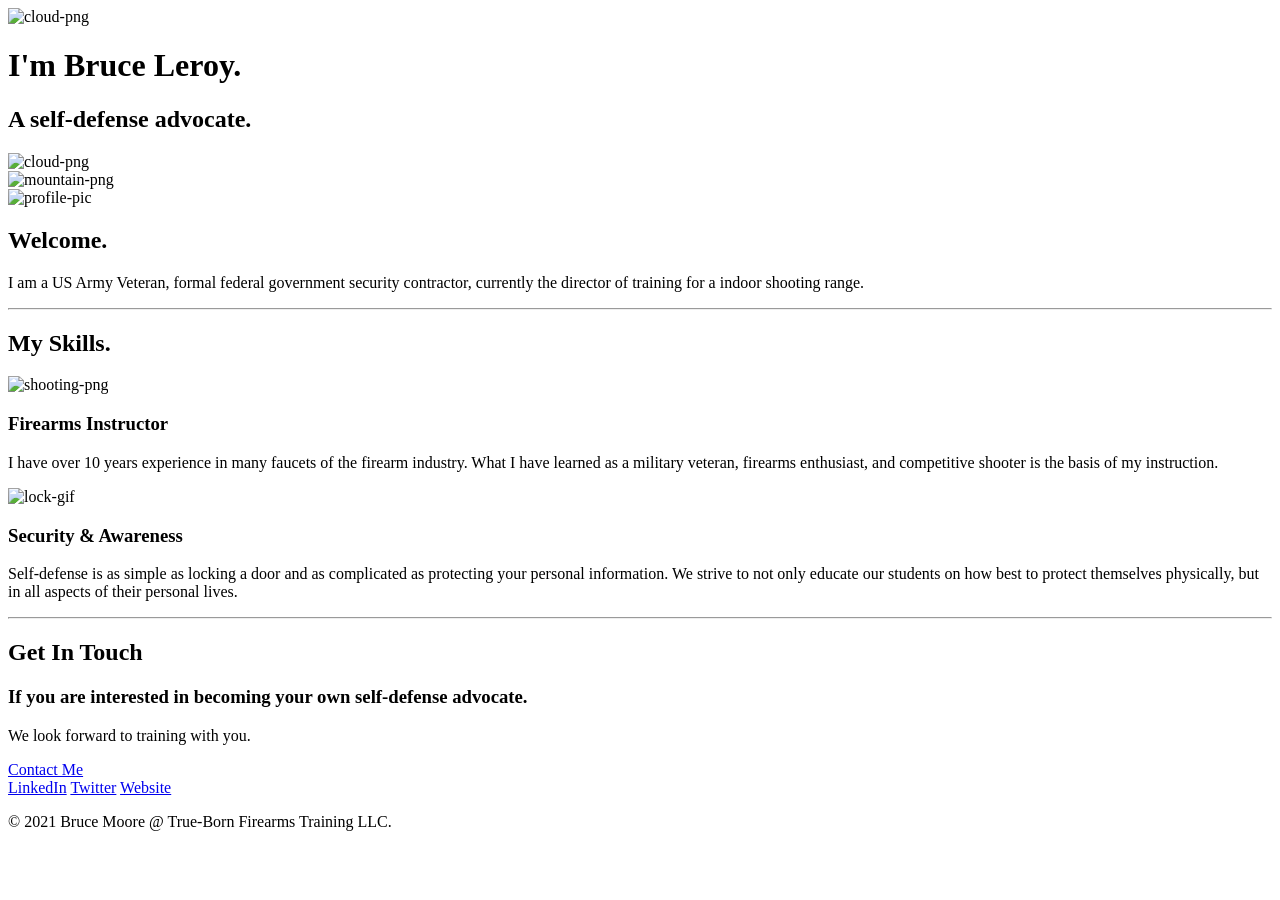
==== index.html @ eced8a4d "Added Initial Files" ====
<!DOCTYPE html>
<html lang="en" dir="ltr">

<head>
  <meta charset="utf-8">
  <title>Bruce Moore</title>
  <link rel="stylesheet" href="css/styles.css">
  <link rel="icon" href="favicon.ico">
  <link rel="preconnect" href="https://fonts.gstatic.com">
  <link href="https://fonts.googleapis.com/css2?family=Merriweather:wght@300&family=Montserrat+Alternates:wght@100&family=Sacramento&display=swap" rel="stylesheet">
</head>

<body>
  <div class="top-container">
    <div class="top-cloud-container">
      <img class="top-cloud" src="C:\Users\bruce_7vhy9w5\Downloads\Web Class\CSS - My Site\Images\cloud.png" alt="cloud-png">
    </div>
    <h1>I'm Bruce Leroy.</h1>
    <h2 class="subtitle">A <span class="self">self</span>-defense advocate.</h2>
    <div class="bottom-cloud-container">
      <img class="bottom-cloud" src="C:\Users\bruce_7vhy9w5\Downloads\Web Class\CSS - My Site\Images\cloud.png" alt="cloud-png">
    </div>
    <img src="C:\Users\bruce_7vhy9w5\Downloads\Web Class\CSS - My Site\Images\mountain.png" alt="mountain-png">
  </div>
  <div class="middle-container">
    <div class="profile">
      <img id="profile-pic" src="C:\Users\bruce_7vhy9w5\Downloads\Web Class\CSS - My Site\Images\profpic.png" alt="profile-pic">
      <h2>Welcome.</h2>
      <p class="intro">I am a US Army Veteran, formal federal government security contractor, currently the director of training for a indoor shooting range.</p>
    </div>
    <hr class="section-line">
    <div class="skills">
      <h2>My Skills.</h2>
      <div class="skill-row">
        <img class="shooting" src="C:\Users\bruce_7vhy9w5\Downloads\Web Class\CSS - My Site\Images\shooting.png" alt="shooting-png">
        <h3>Firearms Instructor</h3>
        <p class="experience">I have over 10 years experience in many faucets of the firearm industry. What I have learned as a military veteran, firearms enthusiast, and competitive shooter is the basis of my instruction.</p>
      </div>
      <div class="skill-row">
        <img class="lock" src="https://media.giphy.com/media/gHPOb1fEVWu5GHL2tk/giphy.gif" alt="lock-gif">
        <h3>Security & Awareness</h3>
        <p class="purpose">Self-defense is as simple as locking a door and as complicated as protecting your personal information. We strive to not only educate our students on how best to protect themselves physically, but in all aspects of their
          personal lives.</p>
      </div>
    </div>
    <hr class="section-line">
    <div class="contact-me">
      <h2>Get In Touch</h2>
      <h3>If you are interested in becoming your own self-defense advocate.</h3>
      <p>We look forward to training with you.</p>
      <a class="button" href="mailto:name@email.com">Contact Me</a>
    </div>
  </div>


  <div class="bottom-container">
    <div class="link-container">
      <a class="linkedin" href="https://www.linkedin.com/">LinkedIn</a>
  <a class="twitter" href="https://twitter.com/">Twitter</a>
    <a class="appbrewery" href="https://www.appbrewery.co/">Website</a>
    </div>
    <p class="copyright">© 2021 Bruce Moore @ True-Born Firearms Training LLC.</p>
  </div>
</body>

</html>
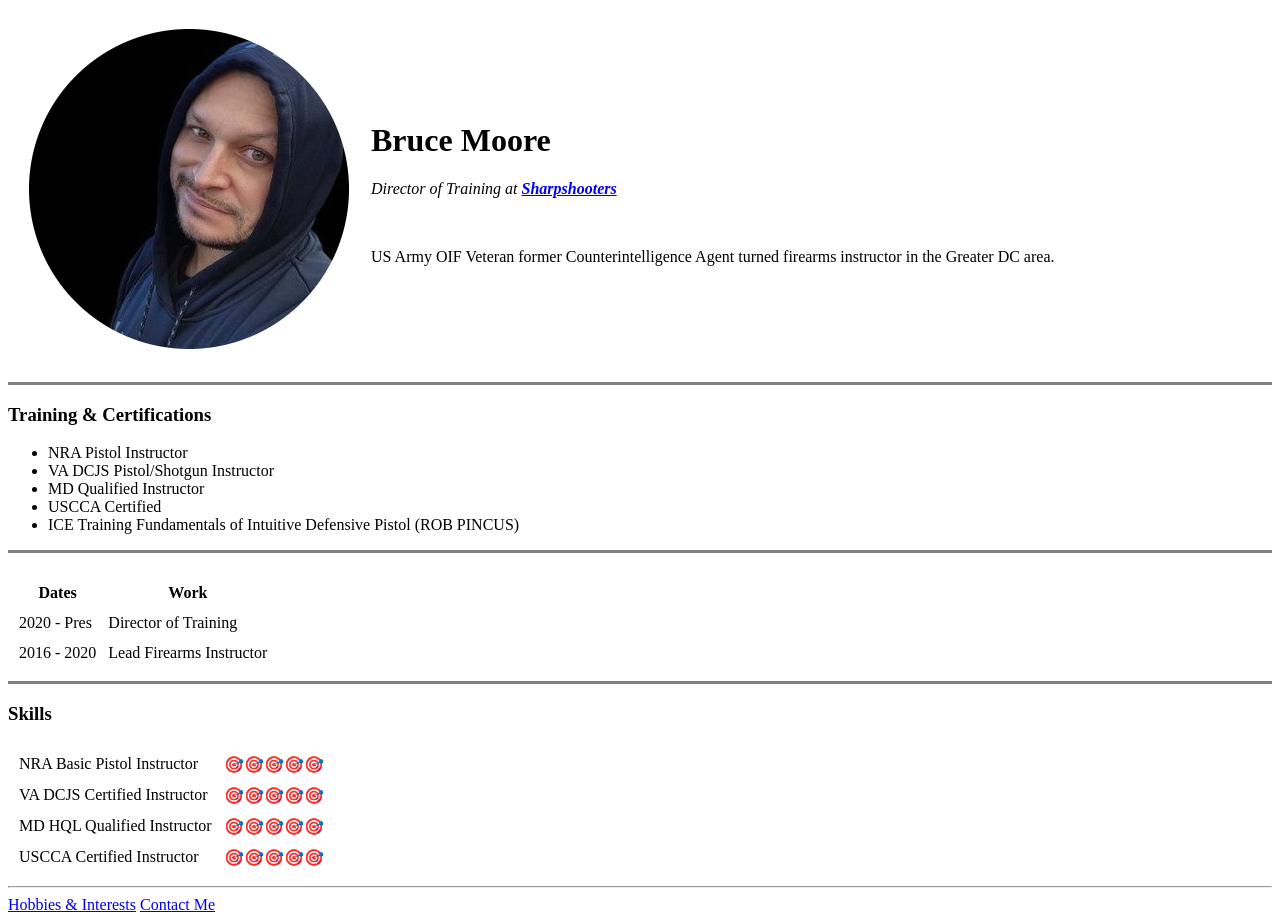
==== commit 1c617a08: "Rename INDEX.HTML to index.html" ====
--- a/index.html
+++ b/index.html
@@ -3,64 +3,76 @@
 
 <head>
   <meta charset="utf-8">
-  <title>Bruce Moore</title>
-  <link rel="stylesheet" href="css/styles.css">
-  <link rel="icon" href="favicon.ico">
-  <link rel="preconnect" href="https://fonts.gstatic.com">
-  <link href="https://fonts.googleapis.com/css2?family=Merriweather:wght@300&family=Montserrat+Alternates:wght@100&family=Sacramento&display=swap" rel="stylesheet">
+  <title>♠ Bruce's Personal Page</title>
 </head>
 
 <body>
-  <div class="top-container">
-    <div class="top-cloud-container">
-      <img class="top-cloud" src="C:\Users\bruce_7vhy9w5\Downloads\Web Class\CSS - My Site\Images\cloud.png" alt="cloud-png">
-    </div>
-    <h1>I'm Bruce Leroy.</h1>
-    <h2 class="subtitle">A <span class="self">self</span>-defense advocate.</h2>
-    <div class="bottom-cloud-container">
-      <img class="bottom-cloud" src="C:\Users\bruce_7vhy9w5\Downloads\Web Class\CSS - My Site\Images\cloud.png" alt="cloud-png">
-    </div>
-    <img src="C:\Users\bruce_7vhy9w5\Downloads\Web Class\CSS - My Site\Images\mountain.png" alt="mountain-png">
-  </div>
-  <div class="middle-container">
-    <div class="profile">
-      <img id="profile-pic" src="C:\Users\bruce_7vhy9w5\Downloads\Web Class\CSS - My Site\Images\profpic.png" alt="profile-pic">
-      <h2>Welcome.</h2>
-      <p class="intro">I am a US Army Veteran, formal federal government security contractor, currently the director of training for a indoor shooting range.</p>
-    </div>
-    <hr class="section-line">
-    <div class="skills">
-      <h2>My Skills.</h2>
-      <div class="skill-row">
-        <img class="shooting" src="C:\Users\bruce_7vhy9w5\Downloads\Web Class\CSS - My Site\Images\shooting.png" alt="shooting-png">
-        <h3>Firearms Instructor</h3>
-        <p class="experience">I have over 10 years experience in many faucets of the firearm industry. What I have learned as a military veteran, firearms enthusiast, and competitive shooter is the basis of my instruction.</p>
-      </div>
-      <div class="skill-row">
-        <img class="lock" src="https://media.giphy.com/media/gHPOb1fEVWu5GHL2tk/giphy.gif" alt="lock-gif">
-        <h3>Security & Awareness</h3>
-        <p class="purpose">Self-defense is as simple as locking a door and as complicated as protecting your personal information. We strive to not only educate our students on how best to protect themselves physically, but in all aspects of their
-          personal lives.</p>
-      </div>
-    </div>
-    <hr class="section-line">
-    <div class="contact-me">
-      <h2>Get In Touch</h2>
-      <h3>If you are interested in becoming your own self-defense advocate.</h3>
-      <p>We look forward to training with you.</p>
-      <a class="button" href="mailto:name@email.com">Contact Me</a>
-    </div>
-  </div>
+  <table cellspacing="20">
+    <tr>
+      <td><img src="images/bruce.png" alt="profile picture"></td>
+      <td>
+        <h1>Bruce Moore</h1>
+        <p><em>Director of Training at <strong><a href="https://www.sharpshootersindoorrange.net/training">Sharpshooters</a></strong></em></p>
+        <br>
+        <p>US Army OIF Veteran former Counterintelligence Agent turned firearms instructor in the Greater DC area.</p>
+      </td>
+    </tr>
+  </table>
+  <hr size="3" noshade>
+  <h3>Training & Certifications</h3>
+  <ul>
+    <li>NRA Pistol Instructor</li>
+    <li>VA DCJS Pistol/Shotgun Instructor</li>
+    <li>MD Qualified Instructor</li>
+    <li>USCCA Certified</li>
+    <li>ICE Training Fundamentals of Intuitive Defensive Pistol (ROB PINCUS)</li>
+  </ul>
+<hr size="3" noshade>
+  <table cellspacing="10">
+    <th>
+      <tr>
+        <th>Dates</th>
+        <th>Work</th>
+      </tr>
+    </th>
+    <tbody>
 
+    </tbody>
+    <tfoot>
 
-  <div class="bottom-container">
-    <div class="link-container">
-      <a class="linkedin" href="https://www.linkedin.com/">LinkedIn</a>
-  <a class="twitter" href="https://twitter.com/">Twitter</a>
-    <a class="appbrewery" href="https://www.appbrewery.co/">Website</a>
-    </div>
-    <p class="copyright">© 2021 Bruce Moore @ True-Born Firearms Training LLC.</p>
-  </div>
+    </tfoot>
+    <tr>
+      <td>2020 - Pres</td>
+      <td>Director of Training</td>
+    </tr>
+    <tr>
+      <td>2016 - 2020</td>
+      <td>Lead Firearms Instructor</td>
+    </tr>
+  </table>
+  <hr size="3" noshade>
+  <h3>Skills</h3>
+  <table cellspacing="10">
+    <tr>
+      <td>NRA Basic Pistol Instructor</td>
+      <td>🎯🎯🎯🎯🎯</td>
+    </tr>
+    <tr>
+      <td>VA DCJS Certified Instructor</td>
+      <td>🎯🎯🎯🎯🎯</td>
+    </tr>
+    <tr>
+      <td>MD HQL Qualified Instructor</td>
+      <td>🎯🎯🎯🎯🎯</td>
+    </tr>
+    <tr>
+      <td>USCCA Certified Instructor</td>
+      <td>🎯🎯🎯🎯🎯</td>
+    </tr>
+  </table>
+  <hr>
+  <a href="HOBBIES.HTML">Hobbies & Interests</a>
+  <a href="contact.html">Contact Me</a>
 </body>
 
 </html>
